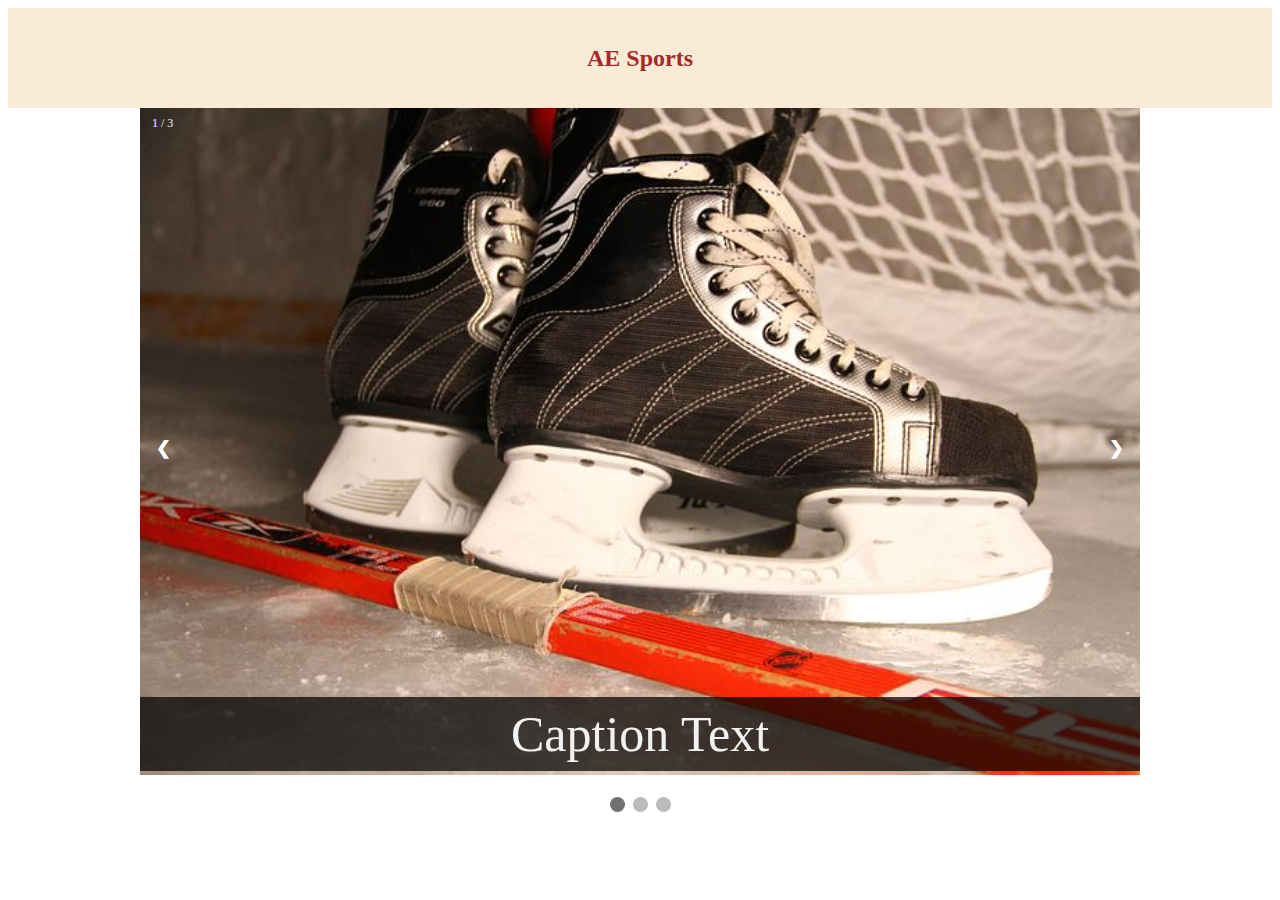
==== slutprojekt/index.html @ c3f8cece "a" ====
<!DOCTYPE html>
<html lang="en">
  <head>
    <meta charset="UTF-8" />
    <meta http-equiv="X-UA-Compatible" content="IE=edge" />
    <meta name="viewport" content="width=device-width, initial-scale=1.0" />
    <link rel="stylesheet" href="style.css" />
    <title>AE Sports</title>
  </head>
  <body>
    <div class="header">
      <!-- ikon -->
      <h2 class="rubrik">AE Sports</h2>
      <!-- hamburgarmeny och shoppingkart -->
    </div>
    <div class="slideshow-container">
      <!-- Full-width images with number and caption text -->
      <div class="mySlides fade">
        <div class="numbertext">1 / 3</div>
        <img src="hockey.jpg" style="width: 100%" />
        <div class="text">Caption Text</div>
      </div>

      <div class="mySlides fade">
        <div class="numbertext">2 / 3</div>
        <img src="ping.jpg" style="width: 100%" />
        <div class="text">Caption Two</div>
      </div>

      <div class="mySlides fade">
        <div class="numbertext">3 / 3</div>
        <img src="fotboll.jpg" style="width: 100%" />
        <div class="text">Caption Three</div>
      </div>

      <!-- Next and previous buttons -->
      <a class="prev" onclick="plusSlides(-1)">&#10094;</a>
      <a class="next" onclick="plusSlides(1)">&#10095;</a>
    </div>
    <br />

    <!-- The dots/circles -->
    <div style="text-align: center">
      <span class="dot" onclick="currentSlide(1)"></span>
      <span class="dot" onclick="currentSlide(2)"></span>
      <span class="dot" onclick="currentSlide(3)"></span>
    </div>
  </body>
  <script src="script.js"></script>
</html>
---- slutprojekt/style.css ----
.night-mode-on {
  background-color: #2a2d30;
  color: white;
  transition: 0.4s ease-in-out;
}
.night-mode-off {
  background-color: #fff;
  color: black;
  transition: 0.4s ease-in-out;
}

.header {
  background-color: antiquewhite;
  height: 100px;
  display: flex;
  justify-content: center;
  align-items: center;
}

.rubrik {
  color: brown;
}

.start {
  height: calc(100vh - 100px);
  display: flex;
  justify-content: center;
  align-items: center;
}

* {
  box-sizing: border-box;
}

/* Slideshow container */
.slideshow-container {
  max-width: 1000px;
  position: relative;
  margin: auto;
}

/* Hide the images by default */
.mySlides {
  display: none;
}

/* Next & previous buttons */
.prev,
.next {
  cursor: pointer;
  position: absolute;
  top: 50%;
  width: auto;
  margin-top: -22px;
  padding: 16px;
  color: white;
  font-weight: bold;
  font-size: 18px;
  transition: 0.6s ease;
  border-radius: 0 3px 3px 0;
  user-select: none;
}

/* Position the "next button" to the right */
.next {
  right: 0;
  border-radius: 3px 0 0 3px;
}

/* On hover, add a black background color with a little bit see-through */
.prev:hover,
.next:hover {
  background-color: rgba(0, 0, 0, 0.8);
}

/* Caption text */
.text {
  background-color: rgba(0, 0, 0, 0.724);
  color: #f2f2f2;
  font-size: 50px;
  padding: 8px 12px;
  position: absolute;
  bottom: 8px;
  width: 100%;
  text-align: center;
}

/* Number text (1/3 etc) */
.numbertext {
  color: #f2f2f2;
  font-size: 12px;
  padding: 8px 12px;
  position: absolute;
  top: 0;
}

/* The dots/bullets/indicators */
.dot {
  cursor: pointer;
  height: 15px;
  width: 15px;
  margin: 0 2px;
  background-color: #bbb;
  border-radius: 50%;
  display: inline-block;
  transition: background-color 0.6s ease;
}

.active,
.dot:hover {
  background-color: #717171;
}

/* Fading animation */
.fade {
  animation-name: fade;
  animation-duration: 1.5s;
}

@keyframes fade {
  from {
    opacity: 0.4;
  }
  to {
    opacity: 1;
  }
}
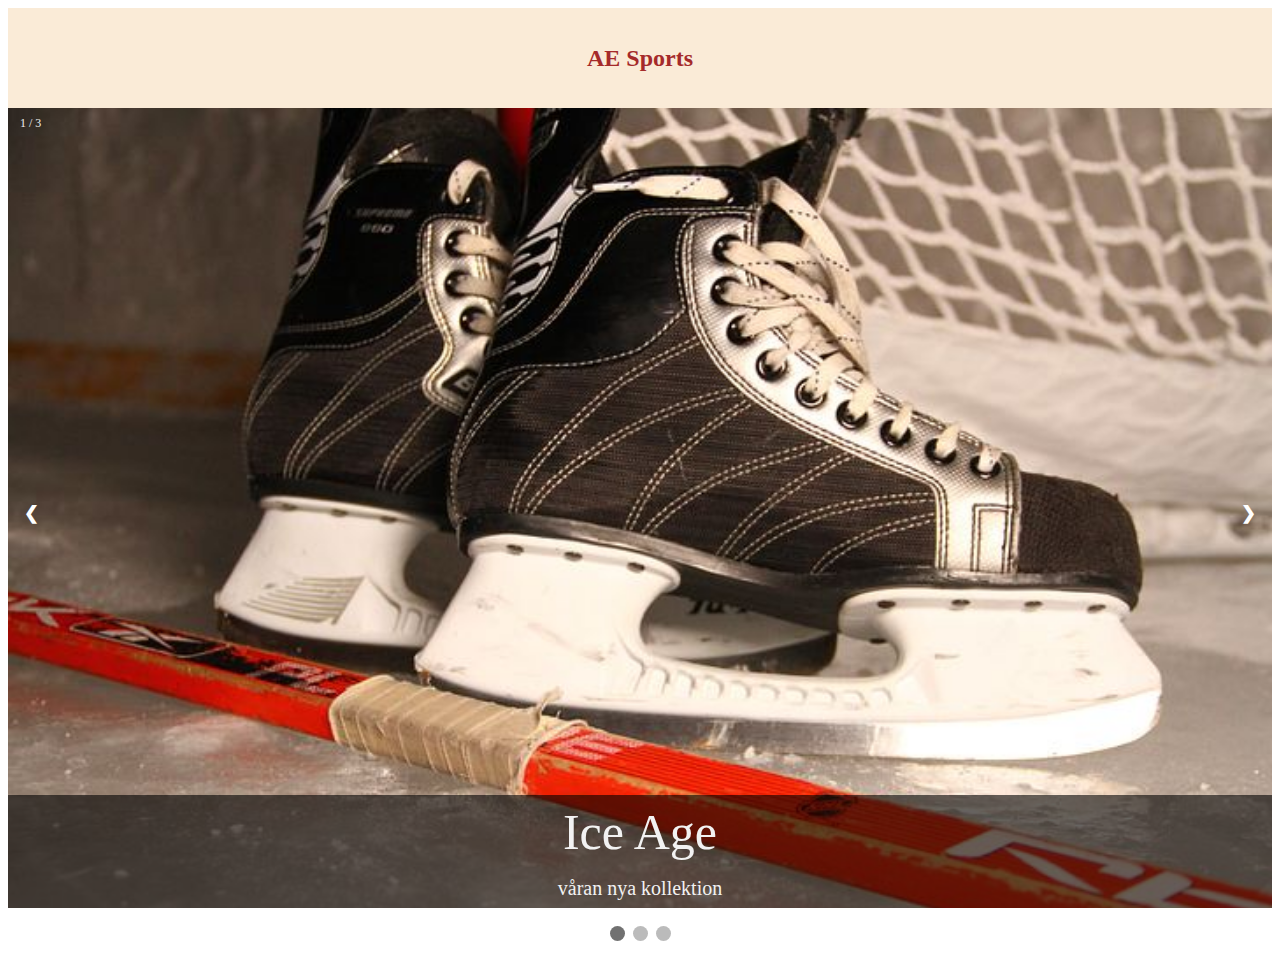
==== commit f5e62cf5: "yo" ====
--- a/slutprojekt/index.html
+++ b/slutprojekt/index.html
@@ -18,7 +18,8 @@
       <div class="mySlides fade">
         <div class="numbertext">1 / 3</div>
         <img src="hockey.jpg" style="width: 100%" />
-        <div class="text">Caption Text</div>
+        <div class="text">Ice Age</div>
+        <div class="undertext">våran nya kollektion</div>
       </div>
 
       <div class="mySlides fade">
--- a/slutprojekt/style.css
+++ b/slutprojekt/style.css
@@ -21,22 +21,17 @@
   color: brown;
 }
 
-.start {
-  height: calc(100vh - 100px);
-  display: flex;
-  justify-content: center;
-  align-items: center;
-}
-
 * {
   box-sizing: border-box;
 }
 
 /* Slideshow container */
 .slideshow-container {
-  max-width: 1000px;
+  max-width: 100vw;
+  max-height: calc(100vh - 100px);
   position: relative;
   margin: auto;
+  overflow: hidden;
 }
 
 /* Hide the images by default */
@@ -75,12 +70,23 @@
 
 /* Caption text */
 .text {
-  background-color: rgba(0, 0, 0, 0.724);
+  background-color: rgba(0, 0, 0, 0.6);
   color: #f2f2f2;
   font-size: 50px;
   padding: 8px 12px;
   position: absolute;
-  bottom: 8px;
+  bottom: 39px;
+  width: 100%;
+  text-align: center;
+}
+
+.undertext {
+  background-color: rgba(0, 0, 0, 0.6);
+  color: #f2f2f2;
+  font-size: 20px;
+  padding: 8px 12px;
+  position: absolute;
+  bottom: 0;
   width: 100%;
   text-align: center;
 }
